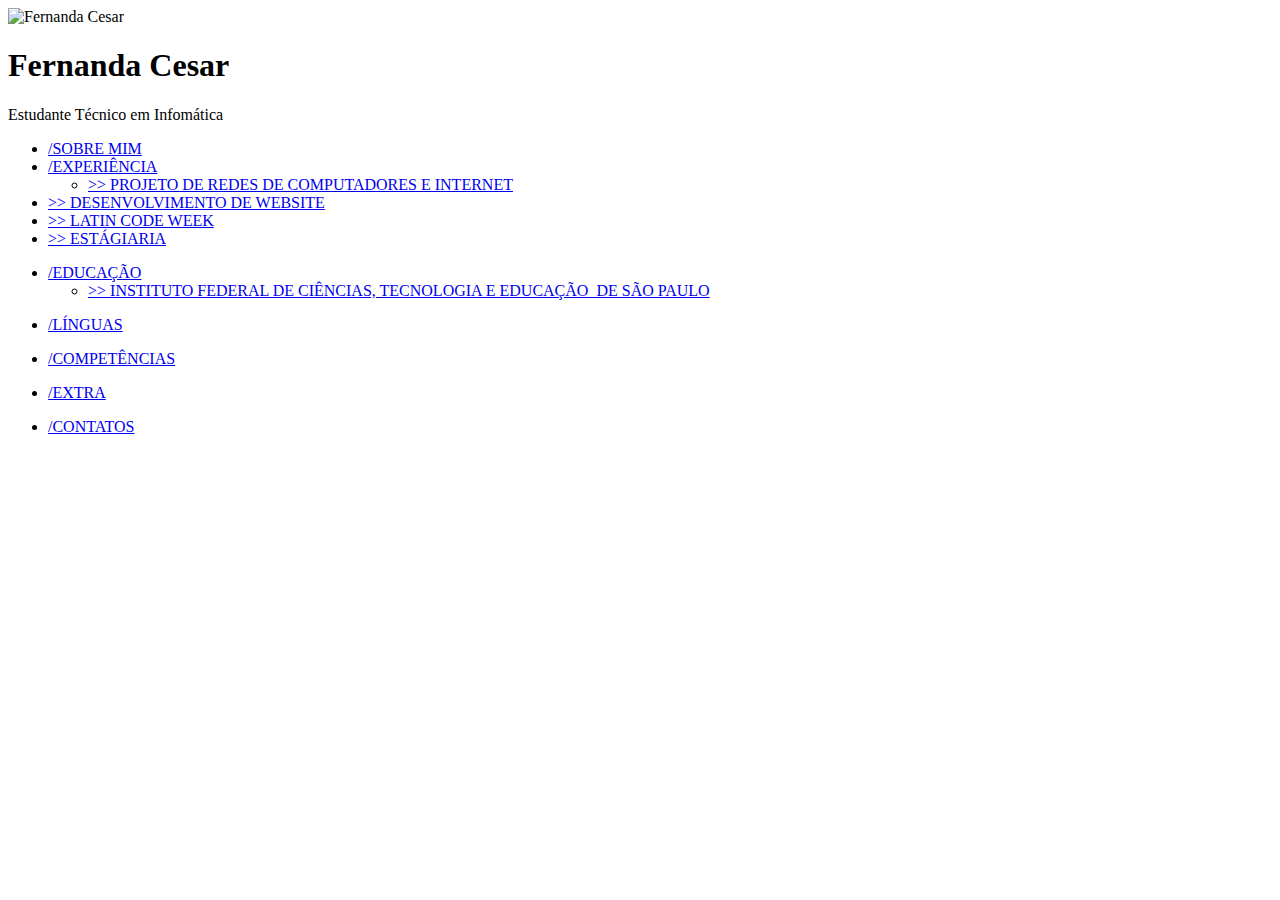
==== index.html @ ead7bac2 "Ajustando erros da sintaxe html5" ====
<!DOCTYPE html>
<html>

<head>
    <meta charset="utf-8" />
    <title> Fernanda Cesar</title>
    <meta name="viewport" content="width=device-width, initial-scale=1">
</head>

<body>
    <img src="imagens/fernanda.png" alt="Fernanda Cesar">
    <h1>Fernanda Cesar</h1>
    <p>Estudante Técnico em Infomática</p>

    <nav>
        <ul class="menu">
            <li><a href="#">/SOBRE MIM</a>
            </li>
            <li><a href="#">/EXPERIÊNCIA</a>
            </li>
            <ul><li><a href="#"> >> PROJETO DE REDES DE COMPUTADORES E INTERNET</a>

            </li></ul>
            <li><a href="#"> >> DESENVOLVIMENTO DE WEBSITE </a>

            </li>
            <li><a href="#"> >> LATIN CODE WEEK </a>
            </li>
            <li><a href="#"> >> ESTÁGIARIA </a>

            </li>
        </ul>

        </li>


        </ul>
        <ul>
            <li><a href="#">/EDUCAÇÃO</a>
                <ul>
                    <li>
                        <a href="#">>> INSTITUTO FEDERAL DE CIÊNCIAS, TECNOLOGIA E EDUCAÇÃO  DE SÃO PAULO</a>
                    </li>
                </ul>
            </li>
        </ul>
        <ul>
            <li><a href="#">/LÍNGUAS</a></li>

        </ul>
        <ul>
            <li><a href="#">/COMPETÊNCIAS</a></li>


        </ul>
        <ul>
            <li><a href="#">/EXTRA</a></li>
        </ul>
        <ul>
            <li><a href="#">/CONTATOS</a></li>

        </ul>


    </nav>

</body>

</html>
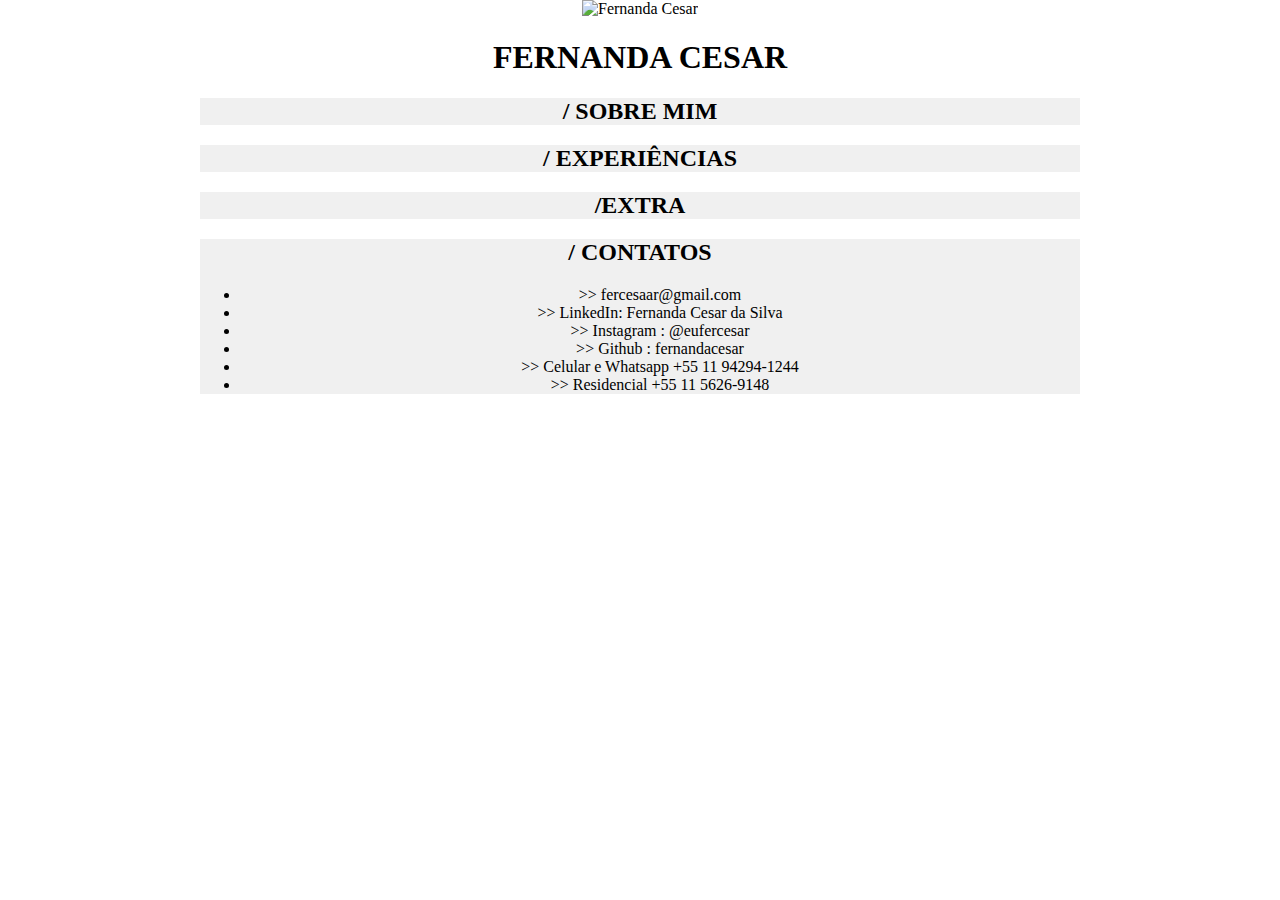
==== commit eb7eb616: "Criação CSS" ====
--- a/index.html
+++ b/index.html
@@ -1,69 +1,71 @@
 <!DOCTYPE html>
-<html>
+<html lang="pt-br">
 
 <head>
     <meta charset="utf-8" />
     <title> Fernanda Cesar</title>
     <meta name="viewport" content="width=device-width, initial-scale=1">
+    <link rel="stylesheet" type="text/css" href="style.css">
+
 </head>
 
 <body>
-    <img src="imagens/fernanda.png" alt="Fernanda Cesar">
-    <h1>Fernanda Cesar</h1>
-    <p>Estudante Técnico em Infomática</p>
+    <div class="topo">
+        <img src="imagens/fernanda.png" alt="Fernanda Cesar">
+        <h1><strong>FERNANDA CESAR</strong></h1>
+        <p>Estudante Técnico em Infomática</p>
+    </div>
+    <article class="conteudo">
+        <h2>/ SOBRE MIM</h2>
+        <p>Sou Fernanda Cesar da Silva, tenho 17 anos. Estou a procura de um estágio em Informática onde possa expandir
+            meus horizontes, desenvolver aquilo que venho aprendendo e, certamente, aprender cada vez mais. Que além de
+            todo o quesito educacional, possa conviver socialmente e agregar muito ao local que estou trabalhando,
+            recebendo conhecimento e compartilhando também sempre que possível</p>
+    </article>
+    <article class="conteudo2">
+        <h2> / EXPERIÊNCIAS </h2>
+        <p> >>DESENVOLVIMENTO DE JOGO DESKTOP | Instituto Federal de São Paulo - 2018 | Criação de jogo do inicio ao
+            fim, desde a elaboração da ideia ao jogo funcionando. Utilizei Unity para eaboração do gráfico, Photoshop
+            para elaboração dos design e Visual Code para codificação em C#.
+            >> PROJETO DE REDES DE COMPUTADORES E INTERNET | Instituto Federal de São Paulo - 2019 | Elaboração da
+            planta, equipamentos necessários para a criação de uma rede de internet e computadores de qualidade para 6
+            filiais ficticias de uma empresa de tecnologia, sendo o trabalho considerado melhor de todas as turmas.
+            >>  DESENVOLVIMENTO DE WEBSITE | Instituto Federal de São Paulo - 2019 | Criação de um web site documentação
+            de requisitos, prótipação de baixa fidelidade pelo Pencil, prototipação de alta fidelidade com HTML5 E CCS3
+            e banco de dados completo utlizando a plataforma WorkBench e MySQL. Veja mais no meu GitHub.
+            >> LATIN CODE WEEK | American Tower e JA Américas - 2019 | Líder da equipe representando o Brasil e 3° lugar
+            na competição da América Latina.
+            >> CO FUNDADORA DO PROJETO DESPADRONIZA | Um projeto sem fins lucrativos que visa Desconstruir, discutir,
+            capacitar e empoderar meninas. <a href="https://www.instagram.com/projetodespadroniza/" target="_blank">
+                Conheça o Despadroniza Aqui! @projetodespadroniza</a>
+        <p>
+    </article>
 
-    <nav>
-        <ul class="menu">
-            <li><a href="#">/SOBRE MIM</a>
-            </li>
-            <li><a href="#">/EXPERIÊNCIA</a>
-            </li>
-            <ul><li><a href="#"> >> PROJETO DE REDES DE COMPUTADORES E INTERNET</a>
+    <article class="conteudo3">
+        <h2> /EXTRA</h2>
+        <p> >> Olimpíadas Brasileira de Informática 2018 e 2019
+            >> Interpessoais: criatividade, liderança de grupos, produtividade, organização, proatividade, flexibilidade
+            e comunicação efetiva e não violenta.
+            >> Participante da organização de simulaçãoes da ONU no projeto MultiNós Brasil. <a
+                href="https://www.instagram.com/multinos.brasil/" target="_blank"> Conheça o MultiNós Aqui!
+                @multinos.brasil</a>
+            >> Nas horas vagas estou sempre em contato com o mundo, através das redes sociais, além de cozinhar, ler e
+            assistir filmes, séries e participando de cursos online.
+        </p>
+    </article>
+        <footer class="conteudo4">
+            <h2>/ CONTATOS</h2>
 
-            </li></ul>
-            <li><a href="#"> >> DESENVOLVIMENTO DE WEBSITE </a>
+            <UL>
+                <li> >> fercesaar@gmail.com </li>
+                <li> >> LinkedIn: Fernanda Cesar da Silva </li>
+                <li>>> Instagram : @eufercesar </li>
+                <li>>> Github : fernandacesar</li>
 
-            </li>
-            <li><a href="#"> >> LATIN CODE WEEK </a>
-            </li>
-            <li><a href="#"> >> ESTÁGIARIA </a>
-
-            </li>
-        </ul>
-
-        </li>
-
-
-        </ul>
-        <ul>
-            <li><a href="#">/EDUCAÇÃO</a>
-                <ul>
-                    <li>
-                        <a href="#">>> INSTITUTO FEDERAL DE CIÊNCIAS, TECNOLOGIA E EDUCAÇÃO  DE SÃO PAULO</a>
-                    </li>
-                </ul>
-            </li>
-        </ul>
-        <ul>
-            <li><a href="#">/LÍNGUAS</a></li>
-
-        </ul>
-        <ul>
-            <li><a href="#">/COMPETÊNCIAS</a></li>
-
-
-        </ul>
-        <ul>
-            <li><a href="#">/EXTRA</a></li>
-        </ul>
-        <ul>
-            <li><a href="#">/CONTATOS</a></li>
-
-        </ul>
-
-
-    </nav>
-
+                <li> >> Celular e Whatsapp +55 11 94294-1244 </li>
+                <li> >> Residencial +55 11 5626-9148 </li>
+            </UL>
+        </footer>
 </body>
 
 </html>--- a/style.css
+++ b/style.css
@@ -0,0 +1,73 @@
+body{
+  background-repeat: no-repeat;
+  margin-top: auto;
+  margin-bottom: auto;
+  margin-left: 100px;
+  margin-right: 100px;
+  text-align: center;
+}
+
+ p {
+  backgroundgit coi-color: grey;
+  padding: 20px;
+  display: none;
+  text-align: center;  
+}
+          
+h2:hover + p {
+  display: block;
+  text-align: center;
+}
+.topo{
+  background-color: #ffffff;
+  margin-top: auto;
+  margin-bottom: auto;
+  margin-left: 100px;
+  margin-right: 100px;
+  text-align: center;
+  color: #000;
+}
+.subtopo{
+  background-color: #000;
+  background-repeat: repeat;
+  margin-top: 0px;
+  margin-bottom: 0px;
+  margin-left: 100px;
+  margin-right: 100px;
+  text-align: center;
+
+}
+
+.conteudo{
+  background-color: #f0f0f0;
+  margin-top: auto;
+  margin-bottom: auto;
+  margin-left: 100px;
+  margin-right: 100px;
+  text-align: center;
+}
+.conteudo2{
+  background-color: #f0f0f0;
+  margin-top: auto;
+  margin-bottom: auto;
+  margin-left: 100px;
+  margin-right: 100px;
+  text-align: center;
+}
+.conteudo3{
+  background-color: #f0f0f0;
+  margin-top: auto;
+  margin-bottom: auto;
+  margin-left: 100px;
+  margin-right: 100px;
+  text-align: center;
+}
+
+.conteudo4{
+  background-color: #f0f0f0;
+  margin-top: auto;
+  margin-bottom: auto;
+  margin-left: 100px;
+  margin-right: 100px;
+  text-align: center;
+}
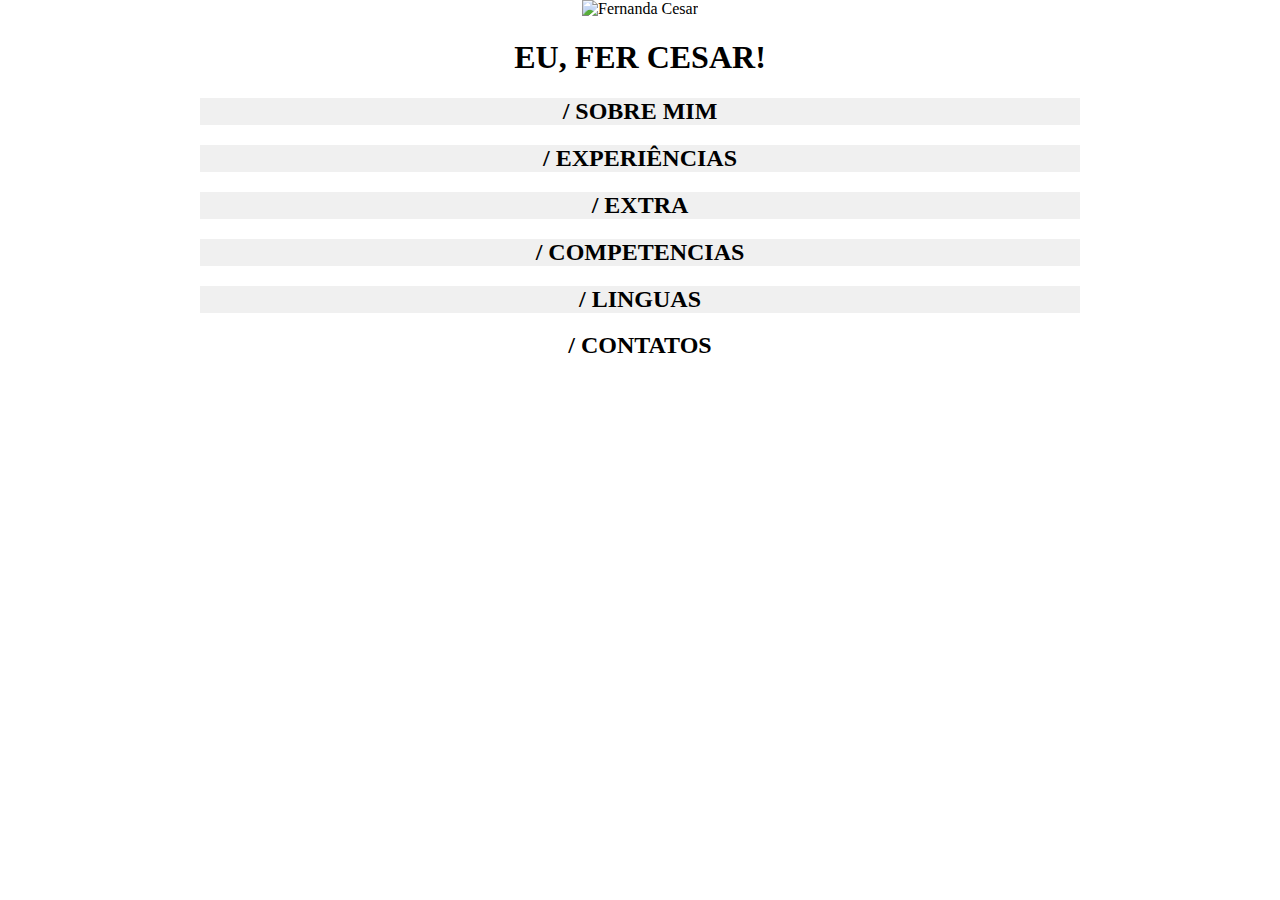
==== commit a7fc0527: "Inserindo conteudo" ====
--- a/index.html
+++ b/index.html
@@ -11,18 +11,18 @@
 
 <body>
     <div class="topo">
-        <img src="imagens/fernanda.png" alt="Fernanda Cesar">
-        <h1><strong>FERNANDA CESAR</strong></h1>
+        <img src="imagens/fernanda.png" alt="Fernanda Cesar" class="fer">
+        <h1><strong>EU, FER CESAR!</strong></h1>
         <p>Estudante Técnico em Infomática</p>
     </div>
-    <article class="conteudo">
+    <section class="conteudo">
         <h2>/ SOBRE MIM</h2>
         <p>Sou Fernanda Cesar da Silva, tenho 17 anos. Estou a procura de um estágio em Informática onde possa expandir
             meus horizontes, desenvolver aquilo que venho aprendendo e, certamente, aprender cada vez mais. Que além de
             todo o quesito educacional, possa conviver socialmente e agregar muito ao local que estou trabalhando,
             recebendo conhecimento e compartilhando também sempre que possível</p>
-    </article>
-    <article class="conteudo2">
+    </section>
+    <section class="conteudo">
         <h2> / EXPERIÊNCIAS </h2>
         <p> >>DESENVOLVIMENTO DE JOGO DESKTOP | Instituto Federal de São Paulo - 2018 | Criação de jogo do inicio ao
             fim, desde a elaboração da ideia ao jogo funcionando. Utilizei Unity para eaboração do gráfico, Photoshop
@@ -36,36 +36,43 @@
             >> LATIN CODE WEEK | American Tower e JA Américas - 2019 | Líder da equipe representando o Brasil e 3° lugar
             na competição da América Latina.
             >> CO FUNDADORA DO PROJETO DESPADRONIZA | Um projeto sem fins lucrativos que visa Desconstruir, discutir,
-            capacitar e empoderar meninas. <a href="https://www.instagram.com/projetodespadroniza/" target="_blank">
+            capacitar e empoderar meninas. <a href="https://www.instagram.com/projetodespadroniza/" target="_blank"
+                class="link">
                 Conheça o Despadroniza Aqui! @projetodespadroniza</a>
         <p>
-    </article>
+    </section>
 
-    <article class="conteudo3">
-        <h2> /EXTRA</h2>
+    <section class="conteudo">
+        <h2> / EXTRA</h2>
         <p> >> Olimpíadas Brasileira de Informática 2018 e 2019
             >> Interpessoais: criatividade, liderança de grupos, produtividade, organização, proatividade, flexibilidade
             e comunicação efetiva e não violenta.
             >> Participante da organização de simulaçãoes da ONU no projeto MultiNós Brasil. <a
-                href="https://www.instagram.com/multinos.brasil/" target="_blank"> Conheça o MultiNós Aqui!
+                href="https://www.instagram.com/multinos.brasil/" target="_blank" class="link"> Conheça o MultiNós Aqui!
                 @multinos.brasil</a>
             >> Nas horas vagas estou sempre em contato com o mundo, através das redes sociais, além de cozinhar, ler e
             assistir filmes, séries e participando de cursos online.
         </p>
-    </article>
-        <footer class="conteudo4">
-            <h2>/ CONTATOS</h2>
+    </section>
 
-            <UL>
-                <li> >> fercesaar@gmail.com </li>
-                <li> >> LinkedIn: Fernanda Cesar da Silva </li>
-                <li>>> Instagram : @eufercesar </li>
-                <li>>> Github : fernandacesar</li>
+    <section class="conteudo">
+        <h2> / COMPETENCIAS</h2>
+        <p> >> C, HTML, CSS, Javascript, Java, C#, Phyton, MySQL, Banco de Dados, Montagem e Manutenção de Computadores, Design, Lógica de Programação, Pacote Office |  </p>
+    </section>
 
-                <li> >> Celular e Whatsapp +55 11 94294-1244 </li>
-                <li> >> Residencial +55 11 5626-9148 </li>
-            </UL>
-        </footer>
+    <section class="conteudo">
+        <h2> / LINGUAS </h2>
+        <p>>> INGLÊS, FRANCÊS, LIBRAS, ESPANHOL, PORTUGUÊS</p>
+    </section>
+
+    <footer>
+        <h2> / CONTATOS </h2>
+        <p> E-mail:  fercesaar@gmail.com</p>
+        <p><a href="https://www.linkedin.com/in/fernanda-cesar-da-silva-51b622195"  target="_blank" class="link"> LinkedIn Fernanda Cesar da Silva</a></p>
+        <p><a href="https://github.com/fernandacesar" target="_blank" class="link"> GitHub: Fernanda Cesar</a></p>
+        <p><a href="https://www.instagram.com/eufercesar/" target="_blank" class="link"> Instagram: @eufercesar</a></p>
+        <p> Celular e Whatsapp: +55 11 94294-1244</p>
+    </footer>
 </body>
 
 </html>